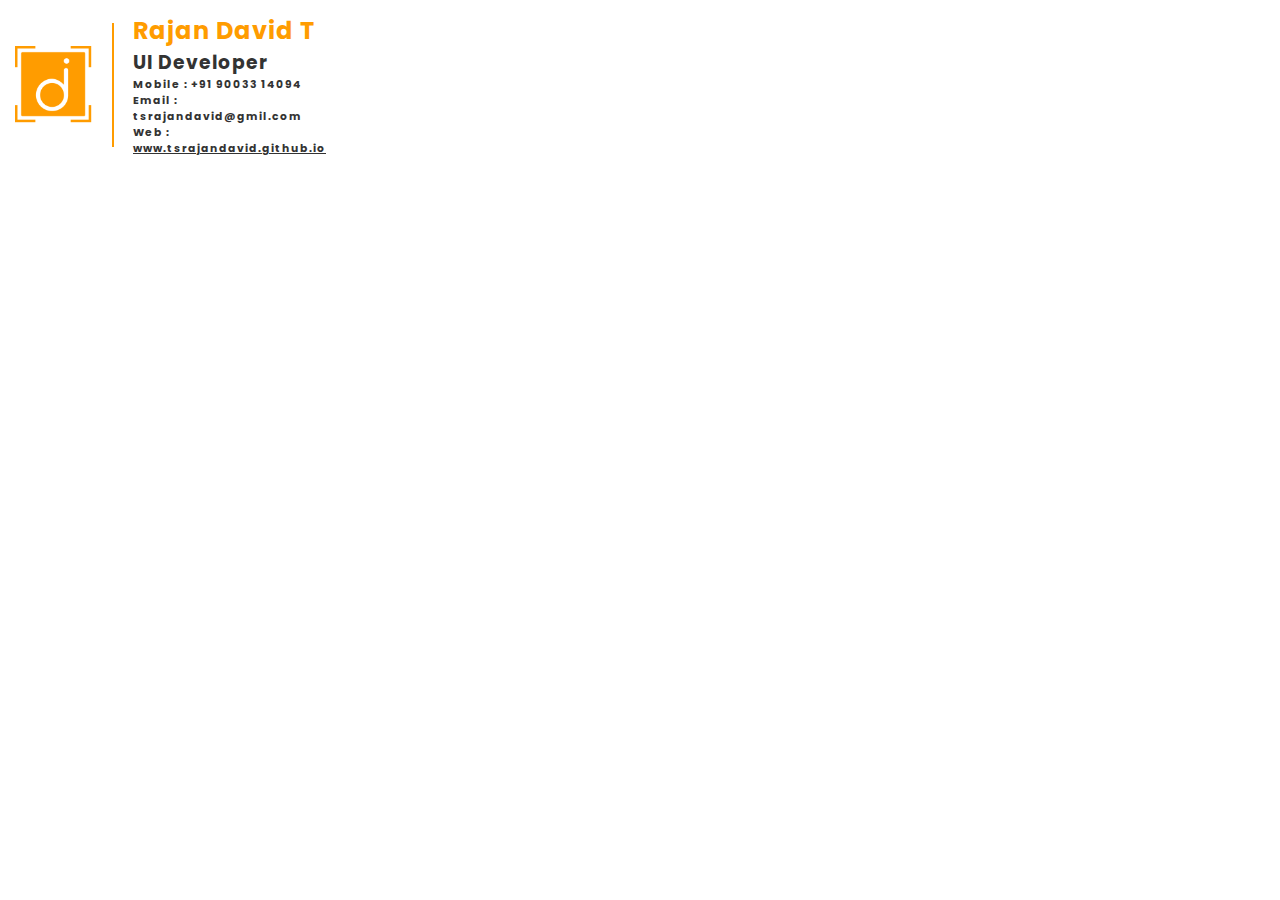
==== signature/index.html @ 289b3f19 "Add files via upload" ====
<!DOCTYPE html>
<html lang="en">
<head>
    <meta charset="UTF-8">
    <meta name="viewport" content="width=device-width, initial-scale=1.0">
    <meta http-equiv="X-UA-Compatible" content="ie=edge">
    <title>Signature</title>
    <link href="https://fonts.googleapis.com/css?family=Poppins:100,200,300,400,500" rel="stylesheet">
</head>
<body style="font-family: 'Poppins', sans-serif; color: #333333; letter-spacing: 1px;">
    <table style="width:360px">
        <tr style="width:100px; display:inline-block;"><td  style="border-right:solid 2px #ff9c00;">
            <img  style="width:80px; padding-right: 5px; padding: 20px 18px 15px 0px;" src="logo_Black_Yellow.png">
        </td></tr>
        <tr style="width:240px; display:inline-block; padding-left: 20px; box-sizing: border-box; text-align: left;"><td>
            <h2 style="margin:0; color: #ff9c00;">Rajan David T </h2>
            <h3 style="margin:0; ">UI Developer </h3>
            <h6 style="margin:0;">Mobile : +91 90033 14094</h6>
            <h6 style="margin:0;">Email : tsrajandavid@gmil.com</h6>
            <h6 style="margin:0;">Web : <a style=" color: #333333;" href="https://tsrajandavid.github.io/portfolio/" target="_new" title="Portfolio">www.tsrajandavid.github.io</a></h6>
        </td></tr>
    </table>
</body>
</html>
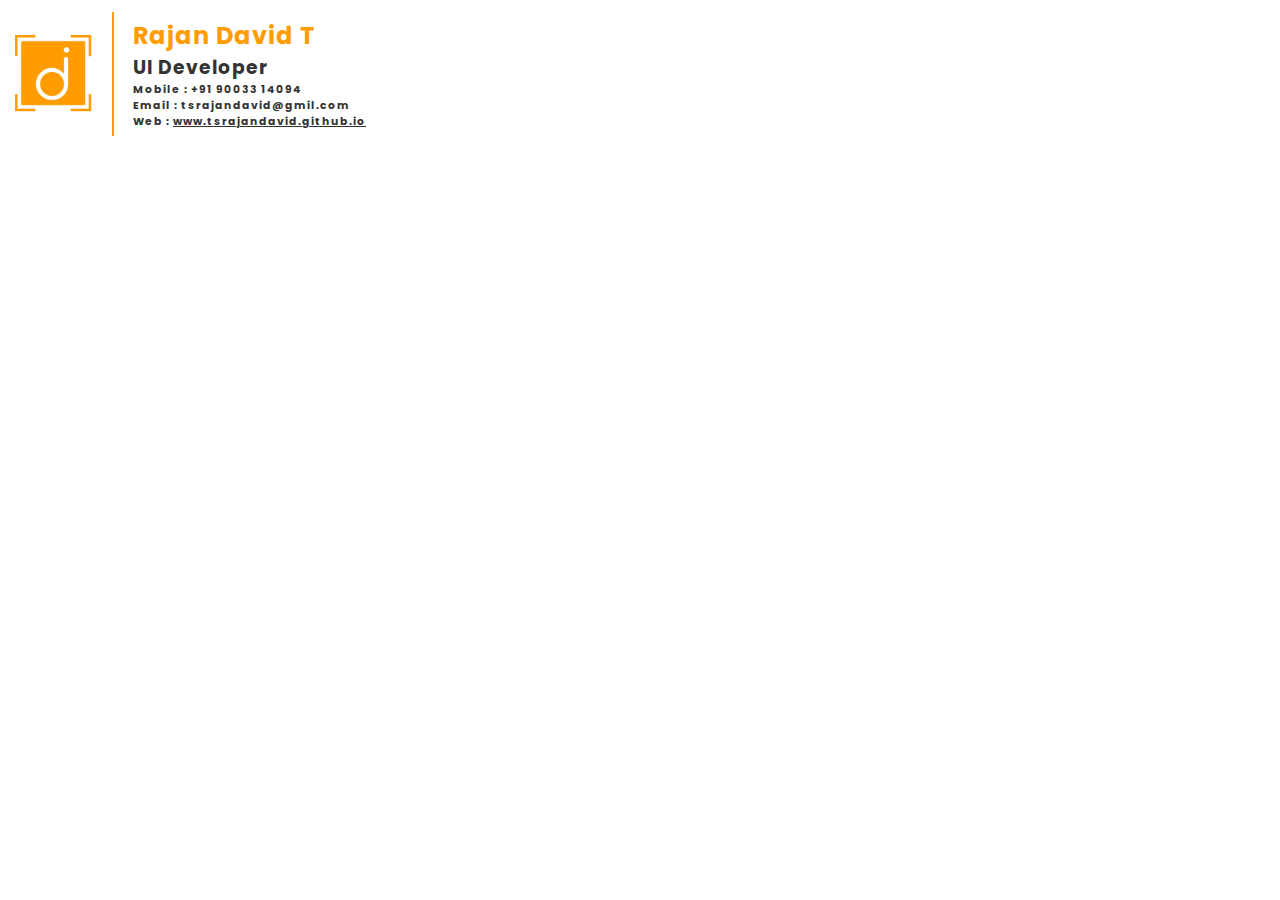
==== commit 54f22495: "Add files via upload" ====
--- a/signature/index.html
+++ b/signature/index.html
@@ -8,11 +8,11 @@
     <link href="https://fonts.googleapis.com/css?family=Poppins:100,200,300,400,500" rel="stylesheet">
 </head>
 <body style="font-family: 'Poppins', sans-serif; color: #333333; letter-spacing: 1px;">
-    <table style="width:360px">
+    <table style="width:420px">
         <tr style="width:100px; display:inline-block;"><td  style="border-right:solid 2px #ff9c00;">
-            <img  style="width:80px; padding-right: 5px; padding: 20px 18px 15px 0px;" src="logo_Black_Yellow.png">
+            <img  style="width:80px; padding-right: 5px; padding: 20px 18px 15px 0px;" src="https://tsrajandavid.github.io/portfolio/signature/logo_Black_Yellow.png">
         </td></tr>
-        <tr style="width:240px; display:inline-block; padding-left: 20px; box-sizing: border-box; text-align: left;"><td>
+        <tr style="width:280px; display:inline-block; padding-left: 20px; box-sizing: border-box; text-align: left;"><td>
             <h2 style="margin:0; color: #ff9c00;">Rajan David T </h2>
             <h3 style="margin:0; ">UI Developer </h3>
             <h6 style="margin:0;">Mobile : +91 90033 14094</h6>
